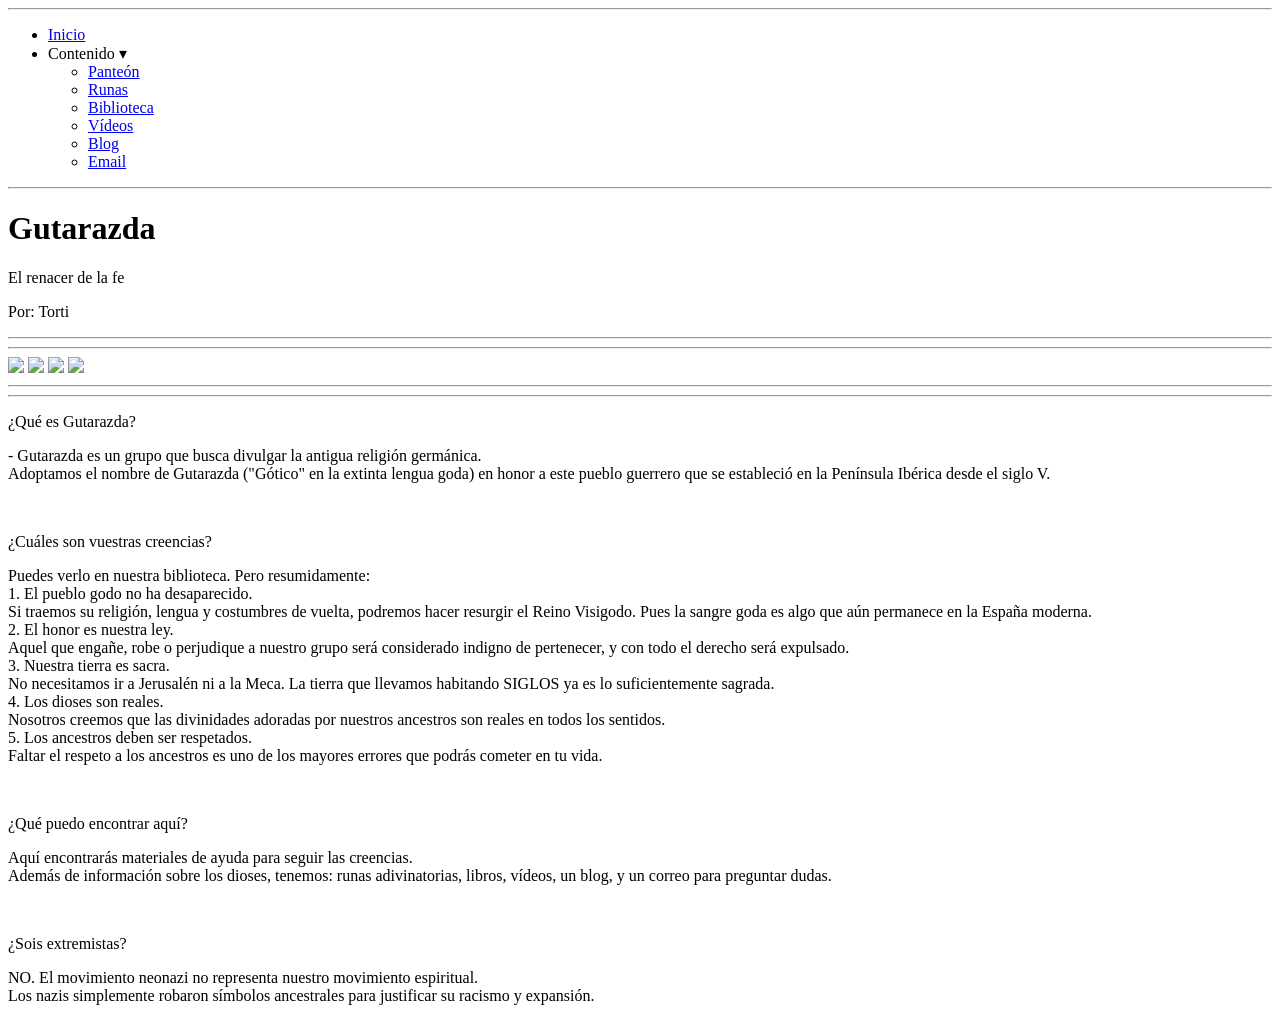
==== index.html @ 09b70331 "Add files via upload" ====
<!DOCTYPE html>
<html>
<head>
<meta charset=utf-8 />
<title>Gutarazda</title>
  
  <link rel="preconnect" href="https://fonts.googleapis.com">
<link rel="preconnect" href="https://fonts.gstatic.com" crossorigin>
<link href="https://fonts.googleapis.com/css2?family=Almendra:ital,wght@0,400;0,700;1,400;1,700&family=UnifrakturMaguntia&display=swap" rel="stylesheet">

</head>
<body>
  <hr>

<nav>
  <ul class="menu-horizontal">
    <li><a href="index.html">Inicio</a></li>
    <li class="desplegable">
      <a class="respuesta">Contenido ▾</a>
      <ul class="menu-vertical">
        <li><a href="panteón.html">Panteón</a></li>
        <li><a href="runas.html">Runas</a></li>
        <li><a href="bibl.html">Biblioteca</a></li>
    <li><a href="vid.html">Vídeos</a></li>
    <li><a href="blog.html">Blog</a></li>
    <li><a href="mailto:neogotische@gmail.com">Email</a></li>
  </ul>
</nav>

  
  <hr>
  <h1 class="unifrakturmaguntia">Gutarazda</h1>
  <p class="subtitle">El renacer de la fe</p>
  <p class="respuesta">Por: Torti</p>
   <hr>
  <div class="contenedor-imagenes">
    <hr>
    <img src="https://i.pinimg.com/736x/2e/b6/d8/2eb6d8e7a2e5d7c237adc708897836c7.jpg" width="25%" height=auto>   
    <img src="https://i.pinimg.com/736x/d5/8f/00/d58f00115b03cfb43f61baf96594ae69.jpg" width="25%" height=auto>
    <img src="https://i.pinimg.com/1200x/3f/af/dd/3fafdd0b74ac13638cd04431a8978319.jpg" width="25%" height=auto>
    <img src="https://pbs.twimg.com/media/GPRuGAOXkAE0eF_.jpg" width="25%" height=auto>
    <hr>
  </div>
  <hr>
  <p class="duda">¿Qué es Gutarazda?</p>
  <p class="respuesta"> - Gutarazda es un grupo que busca divulgar la antigua religión germánica.<br> Adoptamos el nombre de Gutarazda ("Gótico" en la extinta lengua goda) en honor a este pueblo guerrero que se estableció en la Península Ibérica desde el siglo V.</p>
  <br>
  <p class="duda">¿Cuáles son vuestras creencias?</p>
  <p class="respuesta">Puedes verlo en nuestra biblioteca. Pero resumidamente:<br>1. El pueblo godo no ha desaparecido.<br>Si traemos su religión, lengua y costumbres de vuelta, podremos hacer resurgir el Reino Visigodo. Pues la sangre goda es algo que aún permanece en la España moderna.<br>2. El honor es nuestra ley.<br>Aquel que engañe, robe o perjudique a nuestro grupo será considerado indigno de pertenecer, y con todo el derecho será expulsado.<br>3. Nuestra tierra es sacra.<br>No necesitamos ir a Jerusalén ni a la Meca. La tierra que llevamos habitando SIGLOS ya es lo suficientemente sagrada.<br>4. Los dioses son reales.<br>Nosotros creemos que las divinidades adoradas por nuestros ancestros son reales en todos los sentidos.<br>5. Los ancestros deben ser respetados.<br>Faltar el respeto a los ancestros es uno de los mayores errores que podrás cometer en tu vida.</p>
  <br>
  <p class="duda">¿Qué puedo encontrar aquí?</p>
  <p class="respuesta">Aquí encontrarás materiales de ayuda para seguir las creencias.<br>Además de información sobre los dioses, tenemos: runas adivinatorias, libros, vídeos, un blog, y un correo para preguntar dudas.</p>
  <br>
  <p class="duda">¿Sois extremistas?</p>
  <p class="respuesta">NO. El movimiento neonazi no representa nuestro movimiento espiritual.<br>Los nazis simplemente robaron símbolos ancestrales para justificar su racismo y expansión.</p>

</body>
</html>
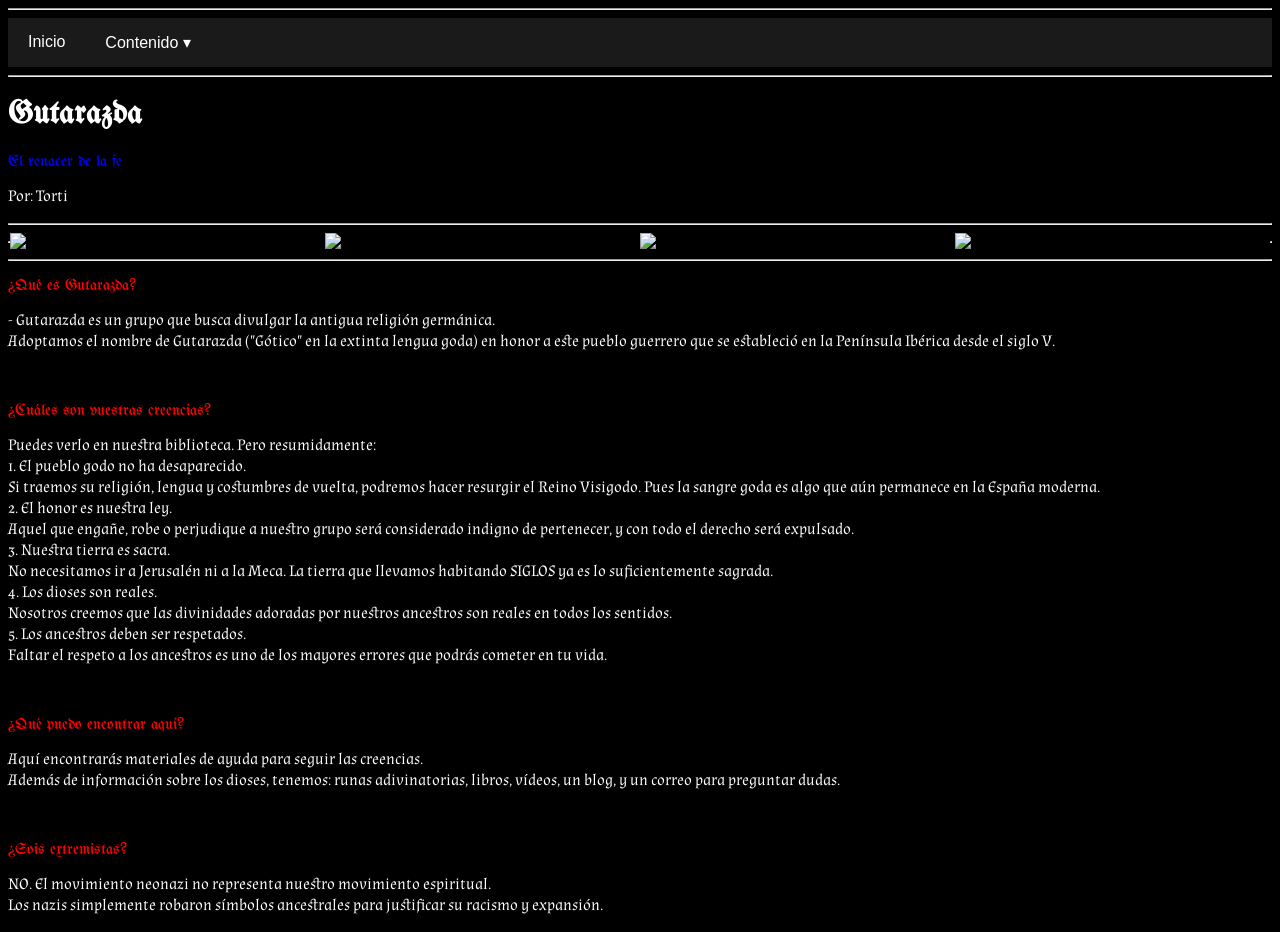
==== commit f773a135: "Add files via upload" ====
--- a/index.html
+++ b/index.html
@@ -3,7 +3,7 @@
 <head>
 <meta charset=utf-8 />
 <title>Gutarazda</title>
-  
+      <link rel="stylesheet" href="styles.css">
   <link rel="preconnect" href="https://fonts.googleapis.com">
 <link rel="preconnect" href="https://fonts.gstatic.com" crossorigin>
 <link href="https://fonts.googleapis.com/css2?family=Almendra:ital,wght@0,400;0,700;1,400;1,700&family=UnifrakturMaguntia&display=swap" rel="stylesheet">
--- a/styles.css
+++ b/styles.css
@@ -0,0 +1,81 @@
+body {
+  background-color: black;
+}
+
+.unifrakturmaguntia {
+  font-family: "UnifrakturMaguntia", cursive;
+  font-style: normal;
+  Color: white;
+  font-size: 100 ;
+}
+.subtitle {
+  font-family: "UnifrakturMaguntia", cursive;
+  font-style: normal;
+  Color: blue;
+  font-size: 50 ;
+}
+
+.duda {
+  font-family: "UnifrakturMaguntia", cursive;
+  font-style: normal;
+  Color: red;
+  font-size: 30 ;
+}
+
+.respuesta {
+  font-family: "Almendra", serif;
+  font-weight: 400;
+  font-style: normal;
+  color: white;100;
+}
+.contenedor-imagenes {
+  display: flex;
+}
+
+
+
+.menu-horizontal {
+  list-style: none;
+  padding: 0;
+  margin: 0;
+  background-color: #1a1a1a; 
+  display: flex;
+}
+
+.menu-horizontal li {
+  position: relative; 
+}
+
+.menu-horizontal a {
+  display: block;
+  color: #ffffff;
+  padding: 15px 20px;
+  text-decoration: none;
+  font-family: sans-serif;
+}
+
+.menu-horizontal a:hover {
+  background-color: #333333;
+}
+
+.menu-vertical {
+  position: absolute;
+  top: 100%;
+  left: 0;
+  display: none;
+  list-style: none;
+  padding: 0;
+  margin: 0;
+  background-color: #262626; 
+  min-width: 160px;
+  box-shadow: 0px 4px 8px rgba(0,0,0,0.2); 
+}
+
+.menu-vertical a {
+  padding: 12px 15px;
+}
+
+.desplegable:hover .menu-vertical {
+  display: block;
+}
+
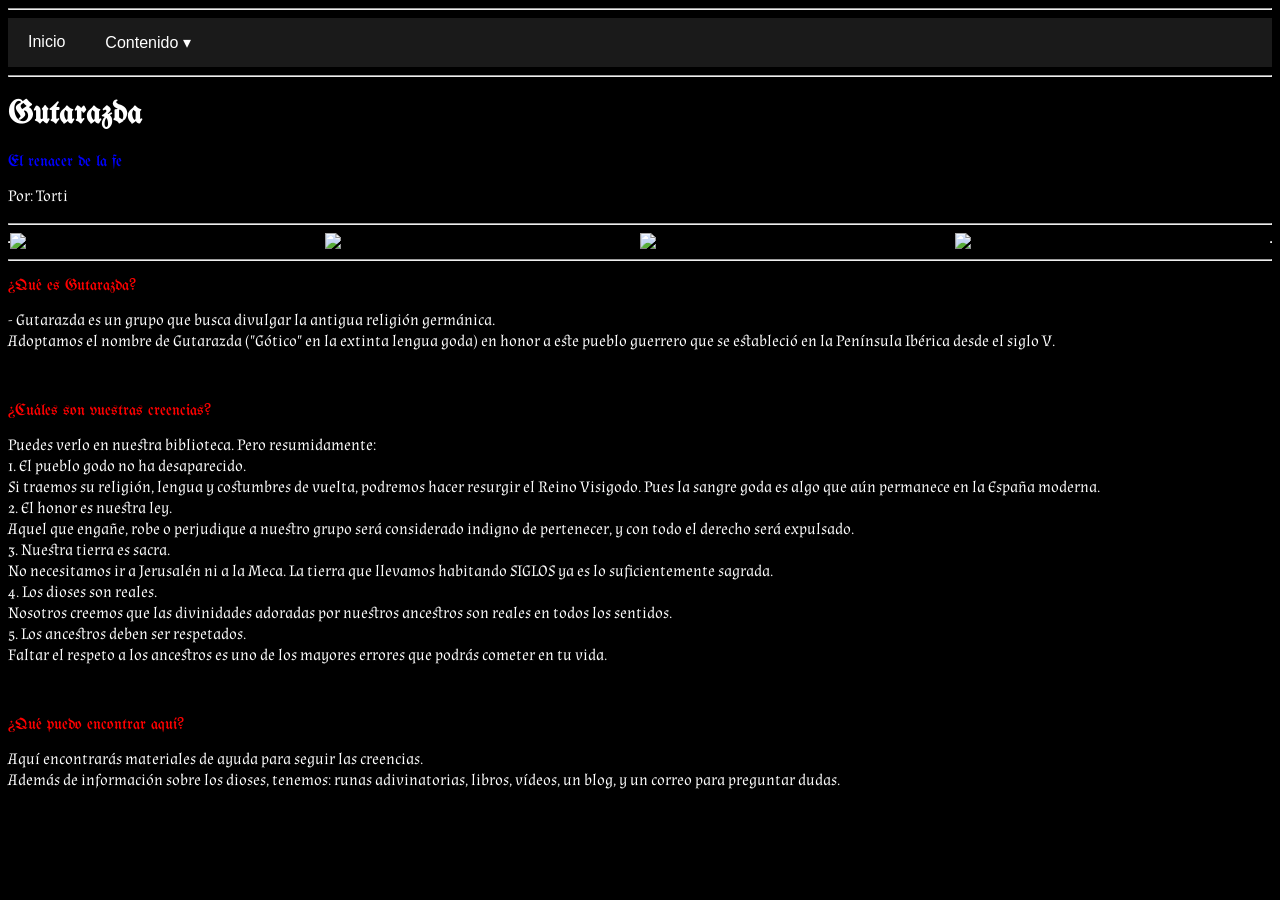
==== commit 04959b67: "Add files via upload" ====
--- a/index.html
+++ b/index.html
@@ -3,7 +3,8 @@
 <head>
 <meta charset=utf-8 />
 <title>Gutarazda</title>
-      <link rel="stylesheet" href="styles.css">
+<link rel="shortcut icon" href="https://i.postimg.cc/fbvrT471/Diseno-sin-titulo.png" type="image/x-icon">
+      <link rel="stylesheet" href="style.css">
   <link rel="preconnect" href="https://fonts.googleapis.com">
 <link rel="preconnect" href="https://fonts.gstatic.com" crossorigin>
 <link href="https://fonts.googleapis.com/css2?family=Almendra:ital,wght@0,400;0,700;1,400;1,700&family=UnifrakturMaguntia&display=swap" rel="stylesheet">
@@ -18,7 +19,7 @@
     <li class="desplegable">
       <a class="respuesta">Contenido ▾</a>
       <ul class="menu-vertical">
-        <li><a href="panteón.html">Panteón</a></li>
+        <li><a href="panteon.html">Panteón</a></li>
         <li><a href="runas.html">Runas</a></li>
         <li><a href="bibl.html">Biblioteca</a></li>
     <li><a href="vid.html">Vídeos</a></li>
@@ -50,9 +51,5 @@
   <br>
   <p class="duda">¿Qué puedo encontrar aquí?</p>
   <p class="respuesta">Aquí encontrarás materiales de ayuda para seguir las creencias.<br>Además de información sobre los dioses, tenemos: runas adivinatorias, libros, vídeos, un blog, y un correo para preguntar dudas.</p>
-  <br>
-  <p class="duda">¿Sois extremistas?</p>
-  <p class="respuesta">NO. El movimiento neonazi no representa nuestro movimiento espiritual.<br>Los nazis simplemente robaron símbolos ancestrales para justificar su racismo y expansión.</p>
-
 </body>
 </html>
--- a/style.css
+++ b/style.css
@@ -0,0 +1,81 @@
+body {
+  background-color: black;
+}
+
+.unifrakturmaguntia {
+  font-family: "UnifrakturMaguntia", cursive;
+  font-style: normal;
+  Color: white;
+  font-size: 100 ;
+}
+.subtitle {
+  font-family: "UnifrakturMaguntia", cursive;
+  font-style: normal;
+  Color: blue;
+  font-size: 50 ;
+}
+
+.duda {
+  font-family: "UnifrakturMaguntia", cursive;
+  font-style: normal;
+  Color: red;
+  font-size: 30 ;
+}
+
+.respuesta {
+  font-family: "Almendra", serif;
+  font-weight: 400;
+  font-style: normal;
+  color: white;100;
+}
+.contenedor-imagenes {
+  display: flex;
+}
+
+
+
+.menu-horizontal {
+  list-style: none;
+  padding: 0;
+  margin: 0;
+  background-color: #1a1a1a; 
+  display: flex;
+}
+
+.menu-horizontal li {
+  position: relative; 
+}
+
+.menu-horizontal a {
+  display: block;
+  color: #ffffff;
+  padding: 15px 20px;
+  text-decoration: none;
+  font-family: sans-serif;
+}
+
+.menu-horizontal a:hover {
+  background-color: #333333;
+}
+
+.menu-vertical {
+  position: absolute;
+  top: 100%;
+  left: 0;
+  display: none;
+  list-style: none;
+  padding: 0;
+  margin: 0;
+  background-color: #262626; 
+  min-width: 160px;
+  box-shadow: 0px 4px 8px rgba(0,0,0,0.2); 
+}
+
+.menu-vertical a {
+  padding: 12px 15px;
+}
+
+.desplegable:hover .menu-vertical {
+  display: block;
+}
+
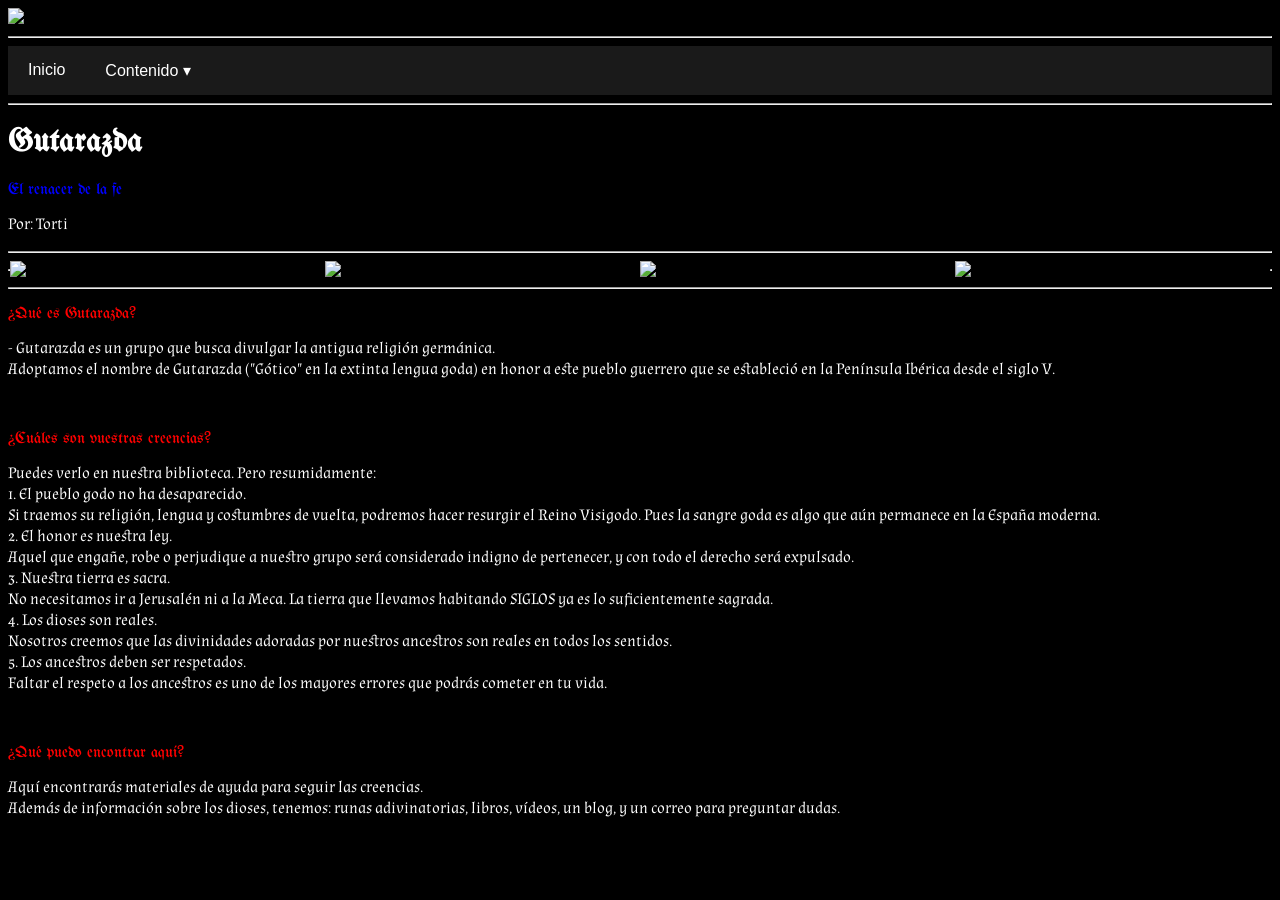
==== commit e1d8a733: "Add files via upload" ====
--- a/index.html
+++ b/index.html
@@ -3,6 +3,7 @@
 <head>
 <meta charset=utf-8 />
 <title>Gutarazda</title>
+<img src="https://i.postimg.cc/fbvrT471/Diseno-sin-titulo.png" width="15%">
 <link rel="shortcut icon" href="https://i.postimg.cc/fbvrT471/Diseno-sin-titulo.png" type="image/x-icon">
       <link rel="stylesheet" href="style.css">
   <link rel="preconnect" href="https://fonts.googleapis.com">
--- a/style.css
+++ b/style.css
@@ -14,7 +14,18 @@
   Color: blue;
   font-size: 50 ;
 }
-
+.roa {
+  font-family: "UnifrakturMaguntia", cursive;
+  font-style: normal;
+  Color: pink;
+  font-size: 40 ;
+}
+.blanc {
+  font-family: "UnifrakturMaguntia", cursive;
+  font-style: normal;
+  Color: gold;
+  font-size: 25 ;
+}
 .duda {
   font-family: "UnifrakturMaguntia", cursive;
   font-style: normal;
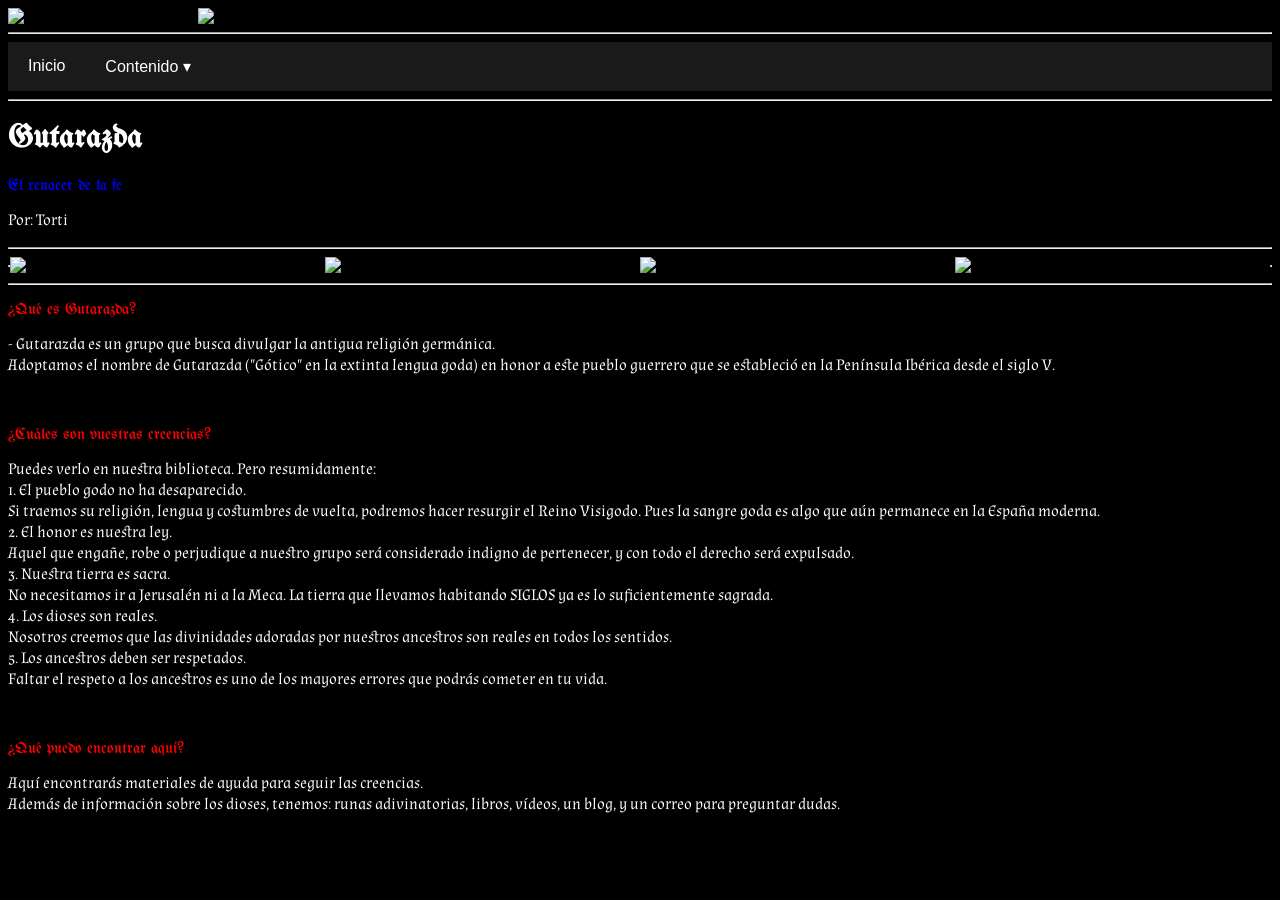
==== commit 69b46e7f: "Add files via upload" ====
--- a/index.html
+++ b/index.html
@@ -3,8 +3,7 @@
 <head>
 <meta charset=utf-8 />
 <title>Gutarazda</title>
-<img src="https://i.postimg.cc/fbvrT471/Diseno-sin-titulo.png" width="15%">
-<link rel="shortcut icon" href="https://i.postimg.cc/fbvrT471/Diseno-sin-titulo.png" type="image/x-icon">
+<link rel="shortcut icon" href="https://i.postimg.cc/8P2v63pn/Diseno-sin-titulo-Photoroom.png" type="image/x-icon">
       <link rel="stylesheet" href="style.css">
   <link rel="preconnect" href="https://fonts.googleapis.com">
 <link rel="preconnect" href="https://fonts.gstatic.com" crossorigin>
@@ -12,6 +11,10 @@
 
 </head>
 <body>
+<div class="contenedor-imagenes">
+<img src="https://i.postimg.cc/fbvrT471/Diseno-sin-titulo.png" width="15%">
+<img src="https://i.postimg.cc/mrF6SKCz/descarga.png" width="15%">
+</div>
   <hr>
 
 <nav>
@@ -38,7 +41,7 @@
   <div class="contenedor-imagenes">
     <hr>
     <img src="https://i.pinimg.com/736x/2e/b6/d8/2eb6d8e7a2e5d7c237adc708897836c7.jpg" width="25%" height=auto>   
-    <img src="https://i.pinimg.com/736x/d5/8f/00/d58f00115b03cfb43f61baf96594ae69.jpg" width="25%" height=auto>
+    <img src="https://i.pinimg.com/736x/c2/f8/62/c2f862f552568f2f6f2840dbced9ef13.jpg" width="25%" height=auto>
     <img src="https://i.pinimg.com/1200x/3f/af/dd/3fafdd0b74ac13638cd04431a8978319.jpg" width="25%" height=auto>
     <img src="https://pbs.twimg.com/media/GPRuGAOXkAE0eF_.jpg" width="25%" height=auto>
     <hr>
--- a/style.css
+++ b/style.css
@@ -89,4 +89,6 @@
 .desplegable:hover .menu-vertical {
   display: block;
 }
-
+a{
+  color: red;
+}
